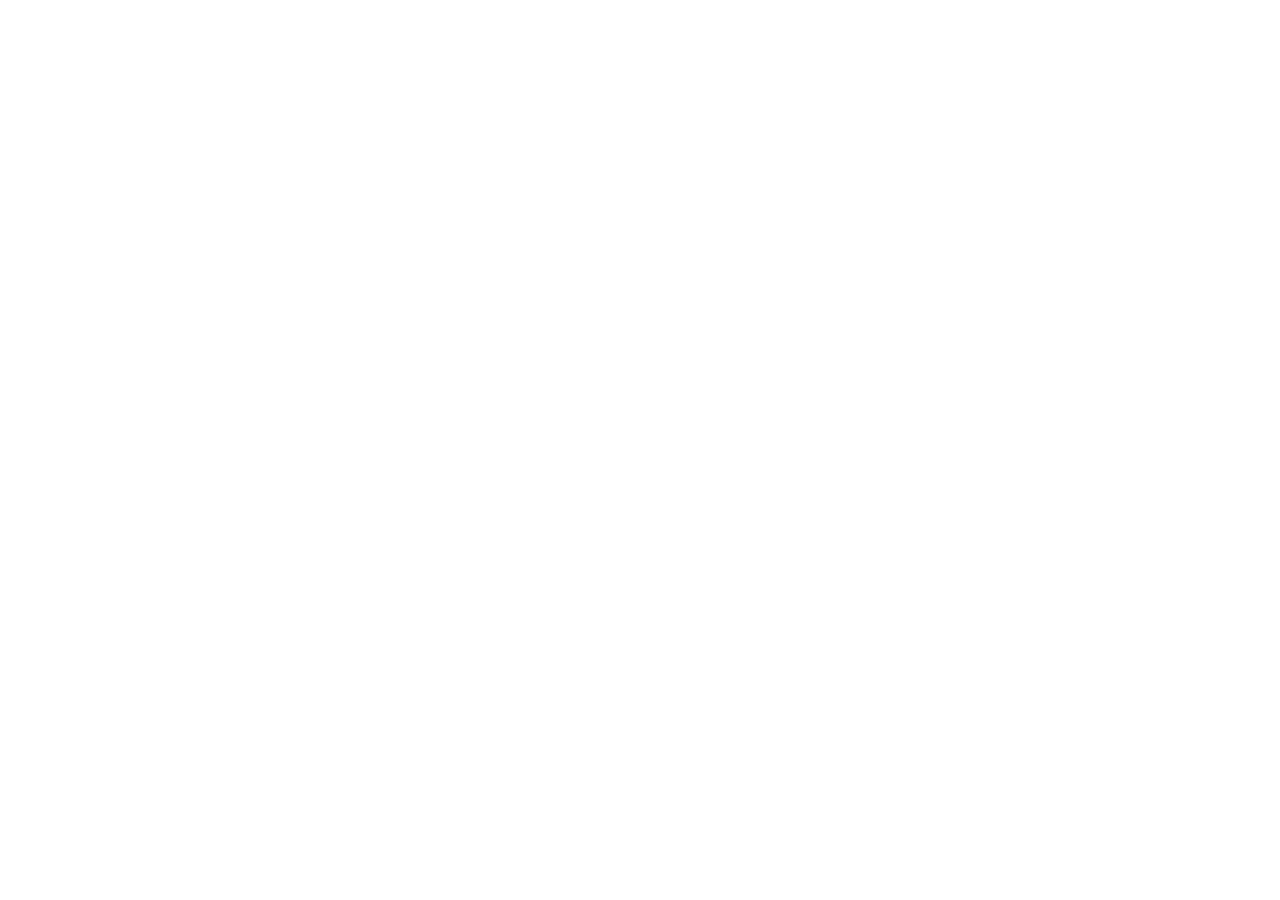
==== HTML Class/Assignment-2/FontLyrics.html @ 8bd2d652 "Initial Setup" ====
<!DOCTYPE html>
<html lang="en">
<head>
  <!--Metadata Setup-->
  <meta charset="UTF-8">
  <meta name="viewport" content="width=device-width, initial-scale=1.0">
  <meta name="description" content="This assignment will play with fonts and text styling">
  <meta name="robots" content="noindex, nofollow">
  <title>What the Font!</title>
  <!--Link To CSS Folder-->
  <link rel="stylesheet" href="css/style.css">
  <!--Link To Google Fonts-->
  <link rel="preconnect" href="https://fonts.googleapis.com">
  <link rel="preconnect" href="https://fonts.gstatic.com" crossorigin>
  <link href="https://fonts.googleapis.com/css2?family=Bebas+Neue&family=Edu+QLD+Hand:wght@400..700&family=Grechen+Fuemen&display=swap" rel="stylesheet">
  </head>
<body>
    <header>

    </header>
</body>
</html>
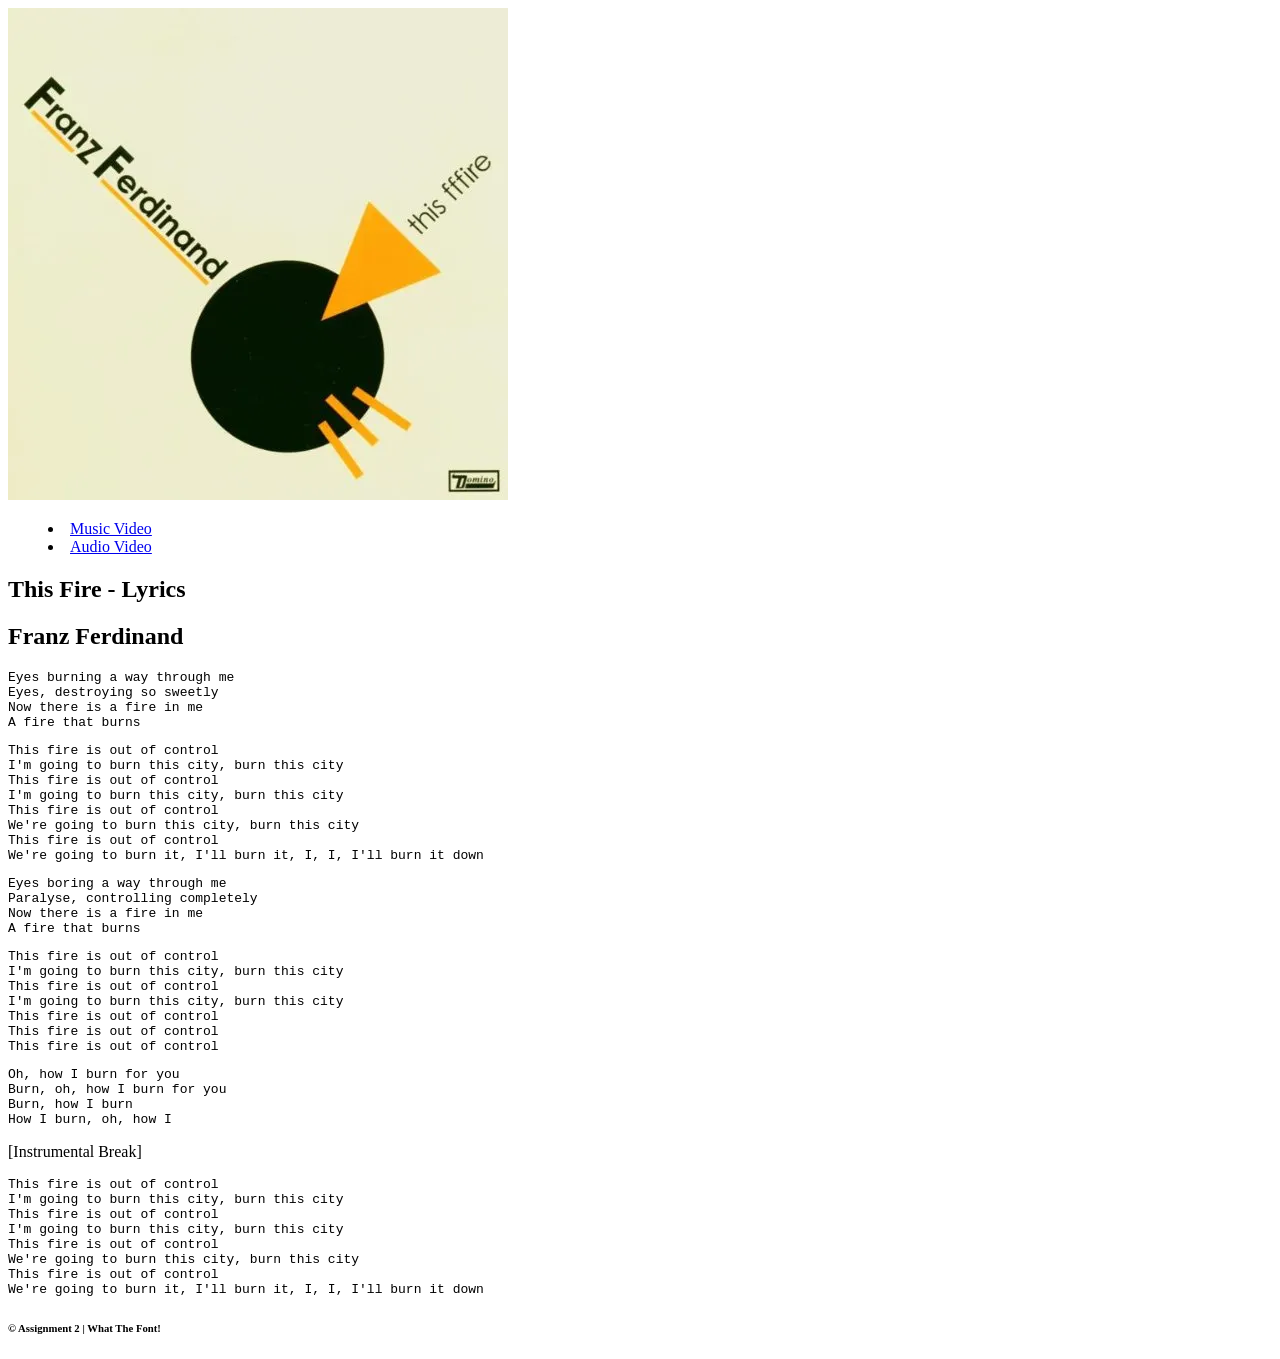
==== commit d1277610: "Pre-CSS Base HTML Setup" ====
--- a/HTML Class/Assignment-2/FontLyrics.html
+++ b/HTML Class/Assignment-2/FontLyrics.html
@@ -16,7 +16,78 @@
   </head>
 <body>
     <header>
-
+        <!--Logo and Music/Audio Links setup for header-->
+     <a href="FontLyrics.html">
+        <img src="./img/logo.png" alt="What The Font Logo" class="header-logo">
+      <nav>
+        <menu>
+            <li><a href="https://www.youtube.com/watch?v=haW_ruZ_Be8&list=RDhaW_ruZ_Be8&start_radio=1">Music Video</a></li>
+            <li><a href="https://www.youtube.com/watch?v=DkWML41wUCo&list=RDDkWML41wUCo&start_radio=1">Audio Video</a></li>
+        </menu>
+      </nav>
     </header>
+<!--Main Section with Heading and Paragraphs-->
+<main>
+<!--Main Title of Lyrics section that will be formatted with a image behind it-->
+<section class="Main-Title">
+    <div>
+    <h1>This Fire - Lyrics</h1>
+    <h2>Franz Ferdinand</h2>
+    </div>
+</section>
+<!--Setting up classes for each body of lyric text/displaying lyrics-->
+<pre class="Verse-1">
+Eyes burning a way through me
+Eyes, destroying so sweetly
+Now there is a fire in me
+A fire that burns
+</pre>
+<pre class="Chorus">
+This fire is out of control
+I'm going to burn this city, burn this city
+This fire is out of control
+I'm going to burn this city, burn this city
+This fire is out of control
+We're going to burn this city, burn this city
+This fire is out of control
+We're going to burn it, I'll burn it, I, I, I'll burn it down
+</pre>
+<pre class="Verse-2">
+Eyes boring a way through me
+Paralyse, controlling completely
+Now there is a fire in me
+A fire that burns
+</pre>
+<pre class="Chorus">
+This fire is out of control
+I'm going to burn this city, burn this city
+This fire is out of control
+I'm going to burn this city, burn this city
+This fire is out of control
+This fire is out of control
+This fire is out of control
+</pre>
+<pre class="Bridge">
+Oh, how I burn for you
+Burn, oh, how I burn for you
+Burn, how I burn
+How I burn, oh, how I
+</pre>
+<p>[Instrumental Break]</p>
+<pre class="Chorus">
+This fire is out of control
+I'm going to burn this city, burn this city
+This fire is out of control
+I'm going to burn this city, burn this city
+This fire is out of control
+We're going to burn this city, burn this city
+This fire is out of control
+We're going to burn it, I'll burn it, I, I, I'll burn it down
+</pre>
+</main>
+<!--Footer with Assignment Info-->
+<footer>
+    <h6>&copy Assignment 2 | What The Font!</h6>
+</footer>
 </body>
 </html>
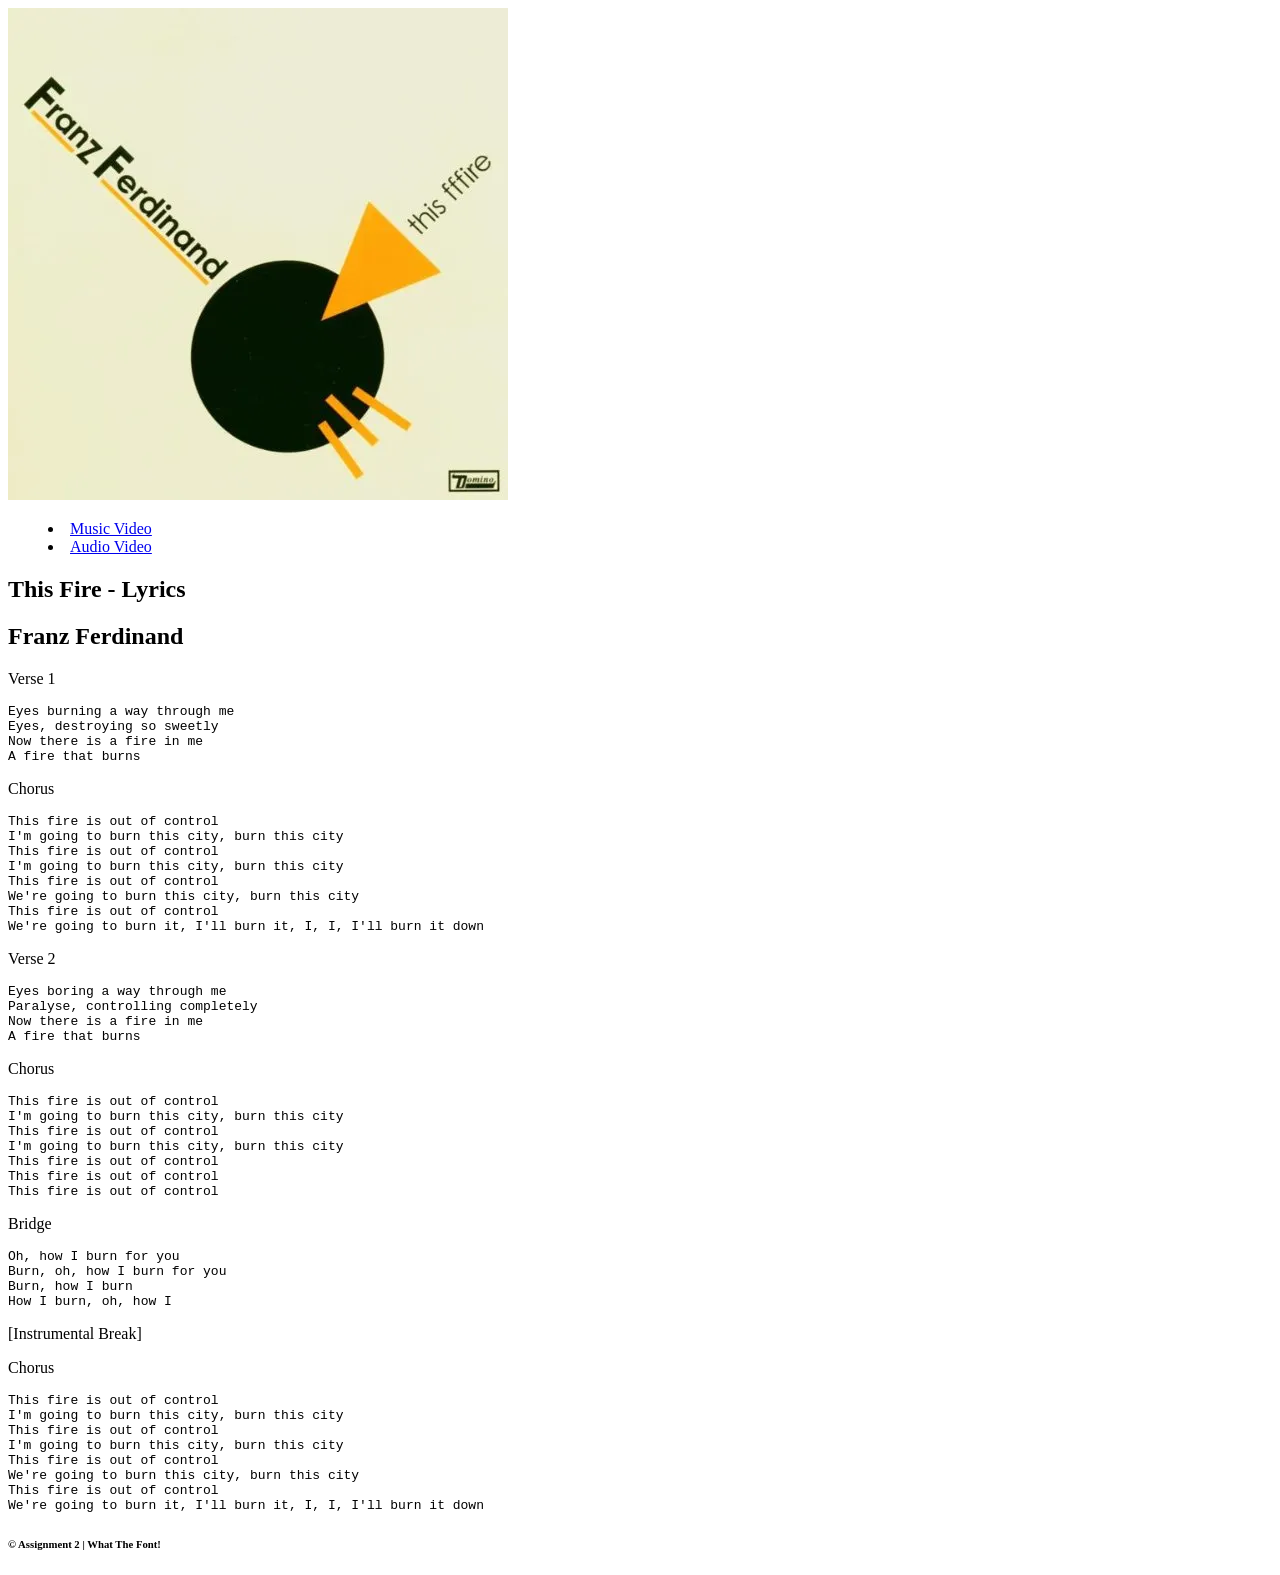
==== commit 3771eab6: "Font Import and changes/word selection" ====
--- a/HTML Class/Assignment-2/FontLyrics.html
+++ b/HTML Class/Assignment-2/FontLyrics.html
@@ -6,7 +6,7 @@
   <meta name="viewport" content="width=device-width, initial-scale=1.0">
   <meta name="description" content="This assignment will play with fonts and text styling">
   <meta name="robots" content="noindex, nofollow">
-  <title>What the Font!</title>
+  <title>This Fire Lyrics - Franz Ferdinand</title>
   <!--Link To CSS Folder-->
   <link rel="stylesheet" href="css/style.css">
   <!--Link To Google Fonts-->
@@ -35,55 +35,63 @@
     <h2>Franz Ferdinand</h2>
     </div>
 </section>
+<section class="Lyrics">
 <!--Setting up classes for each body of lyric text/displaying lyrics-->
+<p class="Headings">Verse 1</p>
 <pre class="Verse-1">
 Eyes burning a way through me
 Eyes, destroying so sweetly
 Now there is a fire in me
-A fire that burns
+A fire that <span class="Burn">burns</span>
 </pre>
+<p class="Headings">Chorus</p>
 <pre class="Chorus">
 This fire is out of control
-I'm going to burn this city, burn this city
+I'm going to <span class="Burn">burn</span> this city, <span class="Burn">burn</span> this city
 This fire is out of control
-I'm going to burn this city, burn this city
+I'm going to <span class="Burn">burn</span> this city, <span class="Burn">burn</span> this city
 This fire is out of control
-We're going to burn this city, burn this city
+We're going to <span class="Burn">burn</span> this city, <span class="Burn">burn</span> this city
 This fire is out of control
-We're going to burn it, I'll burn it, I, I, I'll burn it down
+We're going to <span class="Burn">burn</span> it, I'll <span class="Burn">burn</span> it, I, I, I'll <span class="Burn">burn</span> it down
 </pre>
+<p class="Headings">Verse 2</p>
 <pre class="Verse-2">
 Eyes boring a way through me
 Paralyse, controlling completely
 Now there is a fire in me
-A fire that burns
+A fire that <span class="Burn">burns</span>
 </pre>
+<p class="Headings">Chorus</p>
 <pre class="Chorus">
 This fire is out of control
-I'm going to burn this city, burn this city
+I'm going to <span class="Burn">burn</span> this city, <span class="Burn">burn</span> this city
 This fire is out of control
-I'm going to burn this city, burn this city
+I'm going to <span class="Burn">burn</span> this city, <span class="Burn">burn</span> this city
 This fire is out of control
 This fire is out of control
 This fire is out of control
 </pre>
+<p class="Headings">Bridge</p>
 <pre class="Bridge">
-Oh, how I burn for you
-Burn, oh, how I burn for you
-Burn, how I burn
-How I burn, oh, how I
+Oh, how I <span class="Burn">burn</span> for you
+Burn, oh, how I <span class="Burn">burn</span> for you
+<span class="Burn">Burn</span>, how I <span class="Burn">burn</span>
+How I <span class="Burn">burn</span>, oh, how I
 </pre>
-<p>[Instrumental Break]</p>
+<p class="Lyrics">[Instrumental Break]</p>
+<p class="Headings">Chorus</p>
 <pre class="Chorus">
 This fire is out of control
-I'm going to burn this city, burn this city
+I'm going to <span class="Burn">burn</span> this city, <span class="Burn">burn</span> this city
 This fire is out of control
-I'm going to burn this city, burn this city
+I'm going to <span class="Burn">burn</span> this city, <span class="Burn">burn</span> this city
 This fire is out of control
-We're going to burn this city, burn this city
+We're going to <span class="Burn">burn</span> this city, <span class="Burn">burn</span> this city
 This fire is out of control
-We're going to burn it, I'll burn it, I, I, I'll burn it down
+We're going to <span class="Burn">burn</span> it, I'll <span class="Burn">burn</span> it, I, I, I'll <span class="Burn">burn</span> it down
 </pre>
+</section>
 </main>
 <!--Footer with Assignment Info-->
 <footer>
